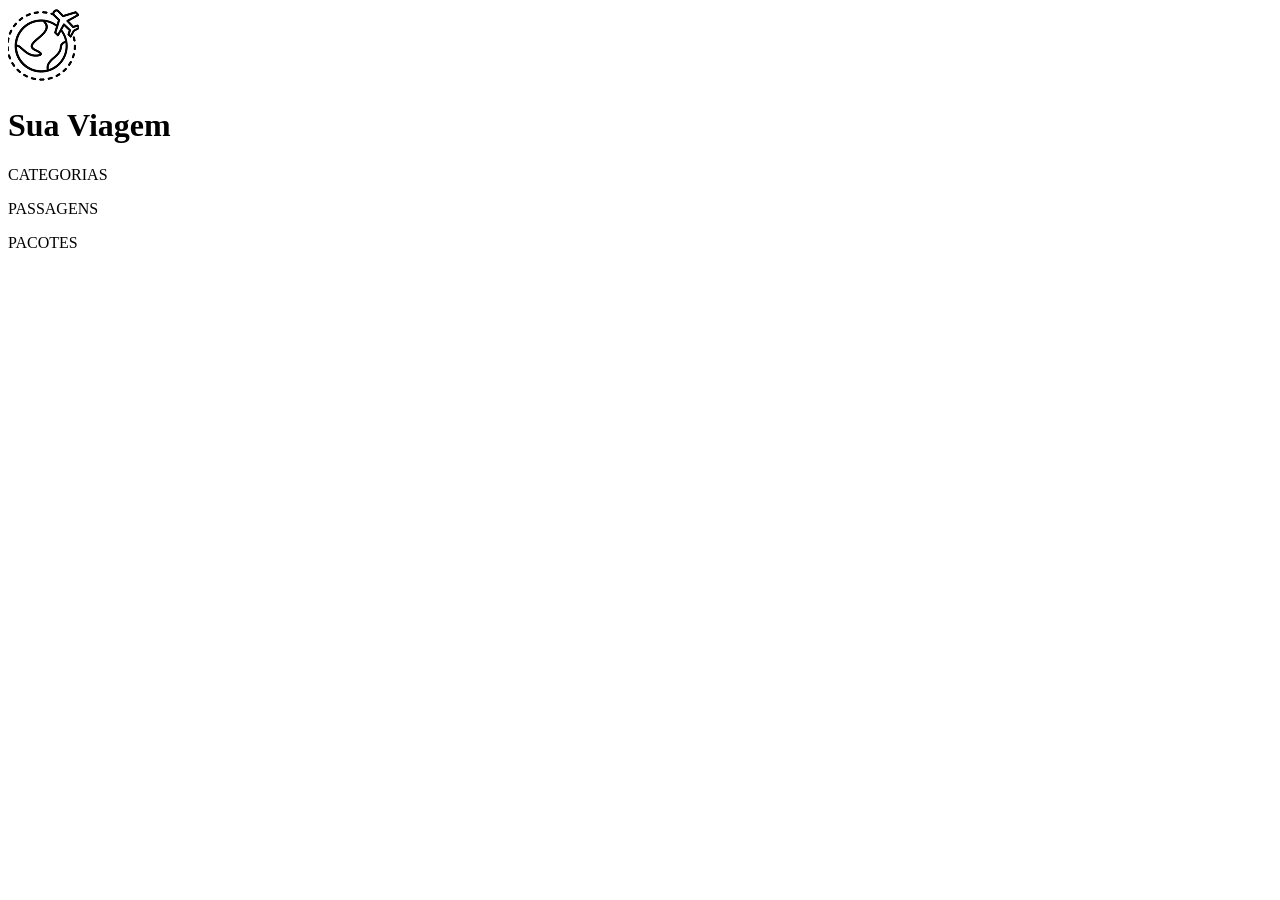
==== agrinho.html @ f73326cc "sdfghjkldfghjklçfdfdvgbfvgbhnjklfghjk" ====
<!DOCTYPE html>
<html lang="pt-br">
<head>
    <meta charset="UTF-8">
    <meta name="viewport" content="width=device-width, initial-scale=1.0">
    <title>Sua viagem</title>
</head>
<body>
    <header>
        <img src="./logo.png" alt="logo mundo avião em volta">
        <h1>Sua Viagem</h1>
        <p>CATEGORIAS</p>
        <p>PASSAGENS </p>
        <p>PACOTES</p>
    </header>
</body>
</html>
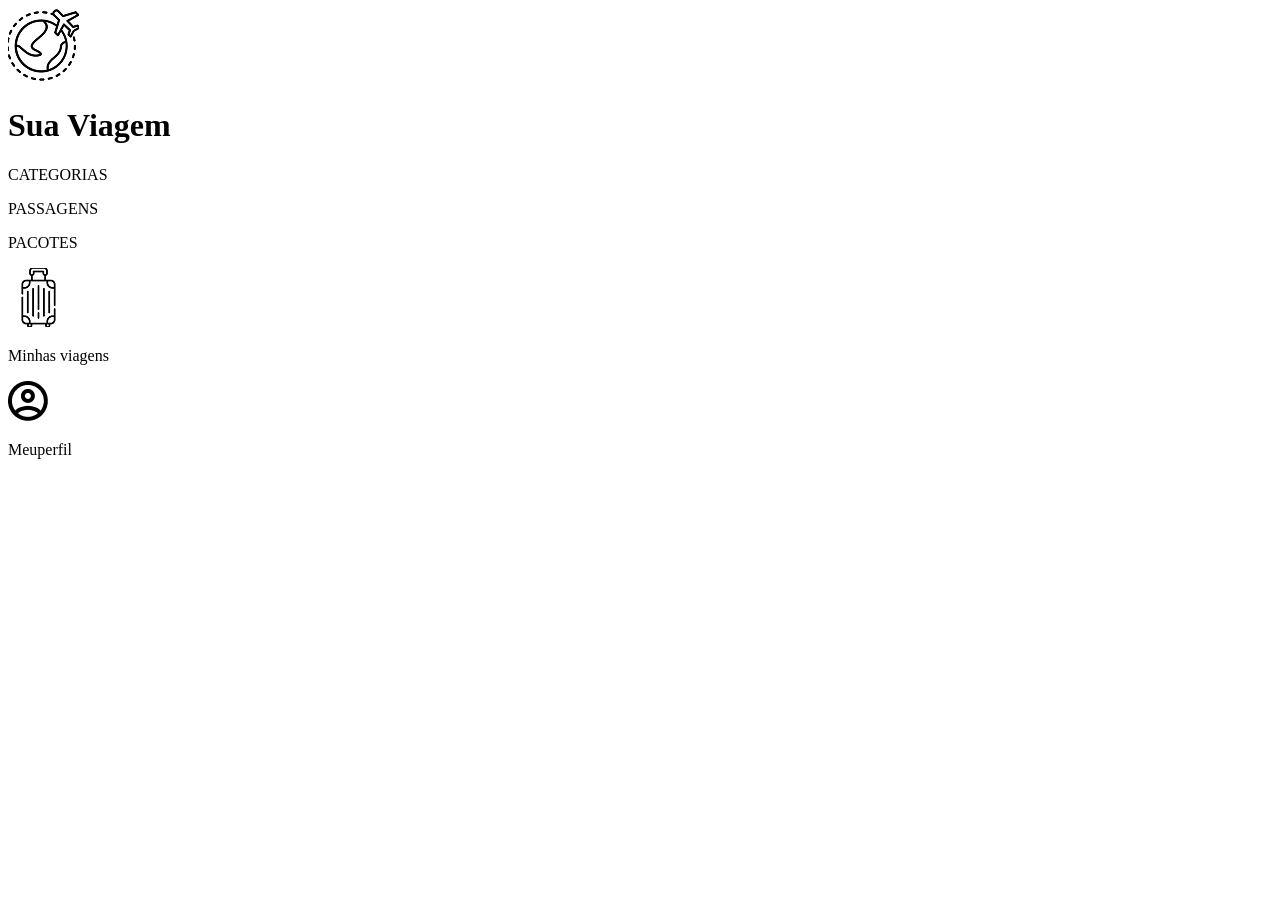
==== commit eee75a92: "ww" ====
--- a/agrinho.html
+++ b/agrinho.html
@@ -12,6 +12,10 @@
         <p>CATEGORIAS</p>
         <p>PASSAGENS </p>
         <p>PACOTES</p>
+        <img src="./bagagem 1.png" alt="">
+        <p>Minhas viagens</p>
+        <img src="./Vector.png" alt="">
+        <p>Meuperfil</p>
     </header>
 </body>
 </html>
